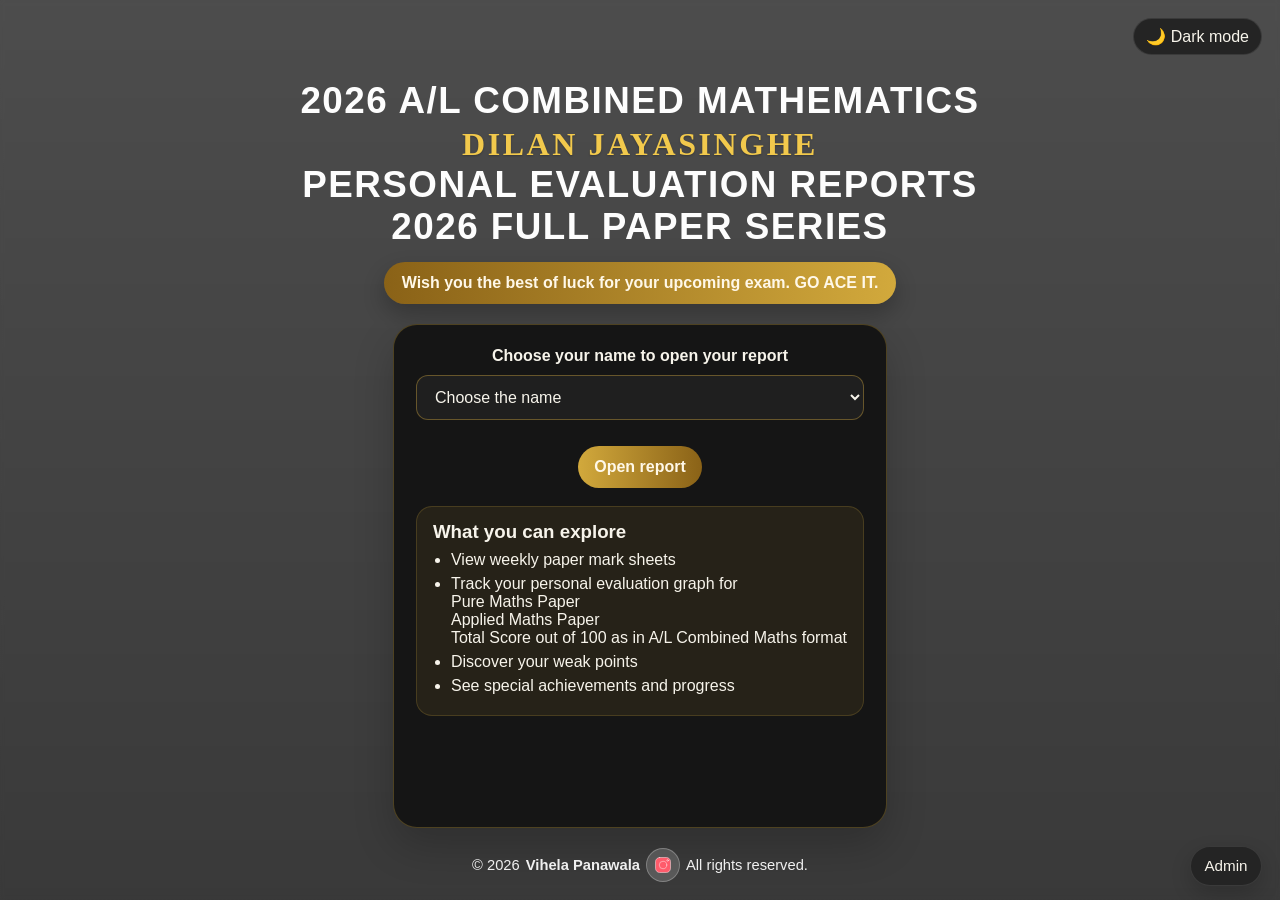
==== index.html @ 6c49c78d "first commit" ====
<!doctype html>
<html lang="en">
  <head>
    <meta charset="UTF-8" />
    <meta name="viewport" content="width=device-width, initial-scale=1.0" />
    <title>Combined Maths Evaluation</title>
    <link rel="stylesheet" href="./css/styles.css" />
  </head>
  <body class="page-login" data-page="login">
    <div class="page-shell">
      <header class="hero">
        <div class="top-bar">
          <button id="themeToggle" class="theme-toggle" type="button" aria-label="Toggle theme">🌙 Dark mode</button>
        </div>
        <h1>2026 A/L COMBINED MATHEMATICS<br><span class="hero-name">DILAN JAYASINGHE</span><br> PERSONAL EVALUATION REPORTS <BR>2026 FULL PAPER SERIES</h1>
        <div class="banner">Wish you the best of luck for your upcoming exam. GO ACE IT.</div>
      </header>

      <main class="card login-card">
        <label for="studentSelect">Choose your name to open your report</label>
        <select id="studentSelect" aria-label="Select student"></select>
        <div class="login-actions">
          <button id="viewStudentBtn" class="primary-btn">Open report</button>
        </div>

        <div class="login-benefits">
          <h3>What you can explore</h3>
          <ul>
            <li>View weekly paper mark sheets</li>
            <li>Track your personal evaluation graph for <BR>
              Pure Maths Paper <BR>
              Applied Maths Paper<BR>
              Total Score out of 100 as in A/L Combined Maths format</li>
            <li>Discover your weak points </li>
            <li>See special achievements and progress</li>
          </ul>
        </div>
      </main>

      <button id="adminBtn" class="secondary-btn login-float-btn" type="button">Admin</button>

      <footer class="site-footer">
        <div class="footer-text">
          <span>© 2026</span>
          <span class="footer-name-group">
            <span class="footer-name">Vihela Panawala</span>
            <a class="instagram-link" href="https://www.instagram.com/v1h3l4/" target="_blank" rel="noopener" aria-label="Visit Instagram profile">
              <svg viewBox="0 0 24 24" aria-hidden="true">
                <rect x="3" y="3" width="18" height="18" rx="5"></rect>
                <circle cx="12" cy="12" r="4.5"></circle>
                <circle cx="17.5" cy="6.5" r="1"></circle>
              </svg>
            </a>
          </span>
          <span> All rights reserved.</span>
        </div>
      </footer>
    </div>

    <script type="module" src="./js/app.js"></script>
  </body>
</html>
---- css/styles.css ----
:root {
  --gold: #d2a93c;
  --gold-deep: #8a6217;
  --black: #111111;
  --white: #fdfdfd;
  --panel: #fffdf7;
  --muted: #6f6b64;
  --border: #e6d7ab;
  --danger: #c54d4d;
  --success: #2d7d48;
  --blue: #3a6fd8;
  --red: #d9484a;
  --yellow: #e3b22c;
  --green: #2e9d5b;
}

* {
  box-sizing: border-box;
}

html {
  scroll-behavior: smooth;
}

body {
  margin: 0;
  font-family: "Segoe UI", Tahoma, Geneva, Verdana, sans-serif;
  background: linear-gradient(135deg, #161616 0%, #2a220f 100%);
  color: var(--black);
  min-height: 100vh;
}

body.page-login {
  background-image: linear-gradient(rgba(8, 8, 8, 0.72), rgba(8, 8, 8, 0.8)), url('https://images.unsplash.com/photo-1635070041078-e363dbe005cb?auto=format&fit=crop&w=1400&q=80');
  background-size: cover;
  background-position: center;
  background-attachment: fixed;
}

body.page-login.light-mode {
  background-image: linear-gradient(rgba(255, 248, 225, 0.42), rgba(255, 255, 255, 0.58)), url('https://images.unsplash.com/photo-1635070041078-e363dbe005cb?auto=format&fit=crop&w=1400&q=80');
}

.page-shell {
  min-height: 100vh;
  display: flex;
  flex-direction: column;
  padding: 18px;
}

body.page-login .page-shell {
  backdrop-filter: blur(2px);
}

@media (max-width: 768px) {
  .page-shell {
    padding-bottom: 140px;
  }
}

.hero {
  text-align: center;
  color: var(--white);
  margin-bottom: 20px;
}

.top-bar {
  display: flex;
  justify-content: flex-end;
  margin-bottom: 12px;
}

.theme-toggle {
  background: rgba(255, 255, 255, 0.16);
  color: var(--white);
  border: 1px solid rgba(255, 255, 255, 0.25);
  padding: 8px 12px;
  min-width: 120px;
}

.hero h1 {
  font-size: clamp(1.4rem, 2vw + 1rem, 2.3rem);
  margin-bottom: 14px;
  letter-spacing: 0.04em;
  font-weight: 700;
}

.hero-name {
  display: inline-block;
  font-family: "Georgia", "Times New Roman", serif;
  font-weight: 700;
  letter-spacing: 0.08em;
  color: #f2c94c;
  text-shadow: 0 1px 2px rgba(0, 0, 0, 0.25);
  font-size: clamp(1.2rem, 1.6vw + 0.9rem, 2rem);
}

.banner {
  display: inline-block;
  background: linear-gradient(90deg, rgba(210, 169, 60, 0.95), rgba(255, 242, 191, 0.95));
  color: var(--black);
  padding: 12px 18px;
  border-radius: 999px;
  font-family: Arial, Helvetica, sans-serif;
  font-weight: 700;
  box-shadow: 0 10px 22px rgba(0, 0, 0, 0.24);
}

.card {
  background: rgba(255, 255, 255, 0.96);
  border: 1px solid rgba(210, 169, 60, 0.28);
  border-radius: 24px;
  padding: 22px;
  box-shadow: 0 18px 40px rgba(0, 0, 0, 0.2);
  flex: 1;
  max-width: 1080px;
  margin: 0 auto;
}

.login-card {
  max-width: 600px;
  margin: 0 auto;
  text-align: center;
}

label {
  display: block;
  margin-bottom: 10px;
  font-weight: 600;
  color: var(--muted);
}

select,
button,
input,
textarea {
  font: inherit;
}

select,
input,
textarea {
  width: 100%;
  padding: 12px 14px;
  border-radius: 12px;
  border: 1px solid var(--border);
  background: var(--panel);
  margin-bottom: 12px;
}

button {
  cursor: pointer;
  border: none;
  border-radius: 999px;
  padding: 12px 16px;
  transition: transform 0.2s ease, filter 0.2s ease;
}

button:hover {
  filter: brightness(1.05);
  transform: translateY(-1px);
}

.primary-btn {
  background: var(--gold);
  color: var(--black);
  font-weight: 700;
}

.secondary-btn,
.chip-btn {
  background: var(--black);
  color: var(--white);
}

.danger-btn {
  background: var(--danger);
  color: var(--white);
  font-weight: 700;
}

.login-actions {
  margin-top: 14px;
}

.login-benefits {
  margin-top: 18px;
  padding: 14px 16px;
  border-radius: 16px;
  background: rgba(210, 169, 60, 0.09);
  border: 1px solid rgba(210, 169, 60, 0.2);
  text-align: left;
}

.login-benefits h3 {
  margin: 0 0 8px;
  color: var(--gold-deep);
}

.login-benefits ul {
  margin: 0;
  padding-left: 18px;
}

.login-benefits li {
  margin-bottom: 6px;
  color: var(--muted);
}

.empty-state {
  color: var(--muted);
}

.login-float-btn {
  position: fixed;
  right: clamp(10px, 2vw, 18px);
  bottom: calc(14px + env(safe-area-inset-bottom));
  z-index: 20;
  padding: 0.6rem 0.8rem;
  min-width: 72px;
  min-height: 40px;
  font-size: clamp(0.8rem, 0.75rem + 0.3vw, 0.95rem);
  line-height: 1;
  border-radius: 999px;
  box-shadow: 0 8px 20px rgba(0, 0, 0, 0.18);
  display: inline-flex;
  align-items: center;
  justify-content: center;
}

.site-footer {
  position: relative;
  z-index: 1;
  display: flex;
  justify-content: center;
  align-items: center;
  gap: 10px;
  flex-wrap: wrap;
  margin-top: 18px;
  color: rgba(255, 255, 255, 0.95);
}

.footer-text {
  display: flex;
  align-items: center;
  gap: 6px;
  flex-wrap: wrap;
}

.footer-name-group {
  display: inline-flex;
  align-items: center;
  gap: 6px;
}

.footer-name {
  font-weight: 700;
}

.instagram-link {
  display: inline-flex;
  align-items: center;
  justify-content: center;
  width: 34px;
  height: 34px;
  border-radius: 50%;
  background: rgba(255, 255, 255, 0.16);
  color: var(--white);
  border: 1px solid rgba(255, 255, 255, 0.25);
  text-decoration: none;
  transition: transform 0.2s ease, background 0.2s ease;
}

.instagram-link:hover {
  transform: translateY(-1px);
  background: rgba(255, 255, 255, 0.24);
}

.instagram-link svg {
  width: 18px;
  height: 18px;
  fill: none;
  stroke: currentColor;
  stroke-width: 1.7;
  stroke-linecap: round;
  stroke-linejoin: round;
}

.hero-row {
  display: flex;
  justify-content: space-between;
  align-items: center;
  gap: 12px;
  flex-wrap: wrap;
}

#backBtn {
  min-width: 100px;
}

.student-badge {
  background: rgba(255, 255, 255, 0.16);
  border: 1px solid rgba(255, 255, 255, 0.2);
  border-radius: 999px;
  padding: 8px 12px;
  color: var(--white);
  font-weight: 700;
}

.tab-row {
  display: flex;
  gap: 10px;
  justify-content: center;
  flex-wrap: wrap;
  margin-top: 18px;
}

.tab-btn,
.chip-btn {
  padding: 10px 16px;
  min-width: 140px;
}

.tab-btn.active,
.chip-btn.active {
  background: var(--gold);
  color: var(--black);
}

.content-pane {
  display: none;
}

.content-pane.active {
  display: block;
}

.section-head {
  display: flex;
  justify-content: space-between;
  align-items: center;
  gap: 12px;
  margin-bottom: 16px;
  flex-wrap: wrap;
}

.inline-field {
  display: flex;
  align-items: center;
  gap: 8px;
  margin: 0;
}

.table-wrap {
  overflow-x: auto;
}

table {
  width: 100%;
  border-collapse: collapse;
  min-width: 420px;
}

th,
td {
  padding: 12px;
  border-bottom: 1px solid var(--border);
  text-align: left;
}

td input {
  padding: 6px 8px;
  border: 1px solid var(--border);
  border-radius: 4px;
  font-family: inherit;
  font-size: inherit;
  background: var(--panel);
  color: var(--black);
}

td input:focus {
  outline: none;
  border-color: var(--gold);
  box-shadow: 0 0 0 2px rgba(210, 169, 60, 0.1);
}

tr.highlight td {
  border: 2px solid #d9484a;
}

th {
  background: var(--panel);
  color: var(--gold-deep);
}

.metric-grid {
  display: grid;
  grid-template-columns: repeat(2, minmax(180px, 1fr));
  gap: 14px;
}

.metric-card {
  background: var(--panel);
  border: 1px solid var(--border);
  border-radius: 18px;
  padding: 16px;
}

.metric-card h3 {
  margin: 0 0 6px;
  color: var(--gold-deep);
  font-size: 1rem;
}

.metric-card p,
.metric-card ul {
  margin: 0;
  color: var(--muted);
}

.chart-card {
  background: var(--panel);
  border: 1px solid var(--border);
  border-radius: 18px;
  padding: 16px;
  margin-top: 14px;
}

canvas {
  width: 100%;
  height: 260px;
}

.chip-row {
  display: flex;
  gap: 8px;
  flex-wrap: wrap;
}

.filter-btn.blue { background: var(--blue); }
.filter-btn.red { background: var(--red); }
.filter-btn.yellow { background: var(--yellow); }
.filter-btn.green { background: var(--green); }

.achievement-box {
  background: linear-gradient(90deg, rgba(210, 169, 60, 0.12), rgba(255, 242, 191, 0.4));
  border: 1px solid var(--border);
  border-radius: 16px;
  padding: 16px;
  margin-top: 16px;
}

.achievement-box h3 {
  margin-top: 0;
  color: var(--gold-deep);
}

.admin-toolbar {
  display: flex;
  flex-wrap: wrap;
  gap: 10px;
  margin-bottom: 16px;
}

.admin-panel {
  display: none;
}

.admin-panel.active {
  display: block;
}

.form-grid {
  display: grid;
  gap: 12px;
}

.modal-overlay {
  position: fixed;
  inset: 0;
  background: rgba(0, 0, 0, 0.6);
  display: flex;
  align-items: center;
  justify-content: center;
  padding: 16px;
  z-index: 1000;
}

.modal-card {
  background: var(--white);
  border-radius: 20px;
  padding: 22px;
  width: min(420px, 100%);
  box-shadow: 0 18px 40px rgba(0, 0, 0, 0.25);
}

.modal-card h3 {
  margin-top: 0;
  color: var(--gold-deep);
}

.modal-actions {
  display: flex;
  gap: 10px;
  justify-content: flex-end;
  margin-top: 12px;
}

.site-footer {
  margin-top: 20px;
  color: rgba(255, 255, 255, 0.92);
  display: flex;
  justify-content: center;
  align-items: center;
  gap: 10px;
  font-size: 0.92rem;
}

.instagram-link {
  display: inline-flex;
  align-items: center;
  justify-content: center;
}

.instagram-link svg {
  width: 20px;
  height: 20px;
  fill: #e4405f;
  stroke: #ffffff;
  stroke-width: 0.6;
}

body.light-mode {
  background: linear-gradient(135deg, #f7f3e8 0%, #efe1b2 100%);
}

body.light-mode .card {
  background: #fffdfa;
}

body.light-mode .hero {
  color: #1d1d1d;
}

body.light-mode .banner {
  background: linear-gradient(90deg, #f4d36f, #fff1b8);
}

body.light-mode .theme-toggle {
  color: #1d1d1d;
  background: rgba(17, 17, 17, 0.08);
  border-color: rgba(17, 17, 17, 0.15);
}

body:not(.light-mode) {
  color: #f7f4eb;
}

body:not(.light-mode) .card,
body:not(.light-mode) .metric-card,
body:not(.light-mode) .chart-card,
body:not(.light-mode) .achievement-box,
body:not(.light-mode) .modal-card,
body:not(.light-mode) .login-card,
body:not(.light-mode) .admin-card {
  background: #151515;
  color: #f7f4eb;
  border-color: rgba(210, 169, 60, 0.3);
}

body:not(.light-mode) .banner {
  background: linear-gradient(90deg, #8a6217, #d2a93c);
  color: #fff8e8;
}

body:not(.light-mode) select,
body:not(.light-mode) input,
body:not(.light-mode) textarea {
  background: #1f1f1f;
  color: #f7f4eb;
  border-color: rgba(210, 169, 60, 0.4);
}

body:not(.light-mode) th {
  background: #1a1a1a;
  color: #f0c75d;
}

body:not(.light-mode) td,
body:not(.light-mode) label,
body:not(.light-mode) p,
body:not(.light-mode) li,
body:not(.light-mode) h2,
body:not(.light-mode) h3 {
  color: #f7f4eb;
}

body:not(.light-mode) .secondary-btn,
body:not(.light-mode) .chip-btn,
body:not(.light-mode) .theme-toggle {
  background: #242424;
  color: #f7f4eb;
  border: 1px solid rgba(255, 255, 255, 0.1);
}

body:not(.light-mode) .primary-btn {
  background: linear-gradient(90deg, #d2a93c, #8a6217);
  color: #fff8e8;
}

body:not(.light-mode) .instagram-link svg {
  fill: #ff5b6b;
  stroke: #ffe8ec;
}

@media (max-width: 1024px) {
  .page-shell {
    padding: 14px;
  }

  .hero h1 {
    font-size: clamp(1.8rem, 4vw, 2.4rem);
  }

  .card {
    padding: 18px;
  }
}

@media (max-width: 768px) {
  .page-shell {
    padding: 12px;
  }

  .hero {
    padding: 16px 0;
  }

  .hero-row,
  .section-head,
  .inline-field {
    flex-direction: column;
    align-items: stretch;
  }

  .hero-row {
    justify-content: center;
  }

  .tab-btn,
  .chip-btn {
    min-width: auto;
    width: 100%;
  }

  .metric-grid {
    grid-template-columns: 1fr;
  }

  .section-head {
    align-items: flex-start;
  }

  .inline-field {
    gap: 6px;
  }

  .login-float-btn {
    right: 12px;
    bottom: calc(12px + env(safe-area-inset-bottom));
    padding: 0.55rem 0.75rem;
    min-width: 64px;
    min-height: 36px;
    font-size: 0.8rem;
  }

  .site-footer {
    padding-bottom: calc(54px + env(safe-area-inset-bottom));
    flex-direction: column;
    gap: 6px;
  }

  .top-bar {
    justify-content: center;
  }

  .theme-toggle {
    width: 100%;
    max-width: 240px;
  }

  .banner {
    padding: 10px 14px;
  }
}

@media (max-width: 520px) {
  .hero h1 {
    font-size: clamp(1.4rem, 6vw, 2rem);
  }

  .card {
    border-radius: 20px;
    padding: 16px;
  }

  .login-float-btn {
    padding: 0.5rem 0.7rem;
    min-width: 60px;
    min-height: 34px;
    font-size: 0.75rem;
  }
}
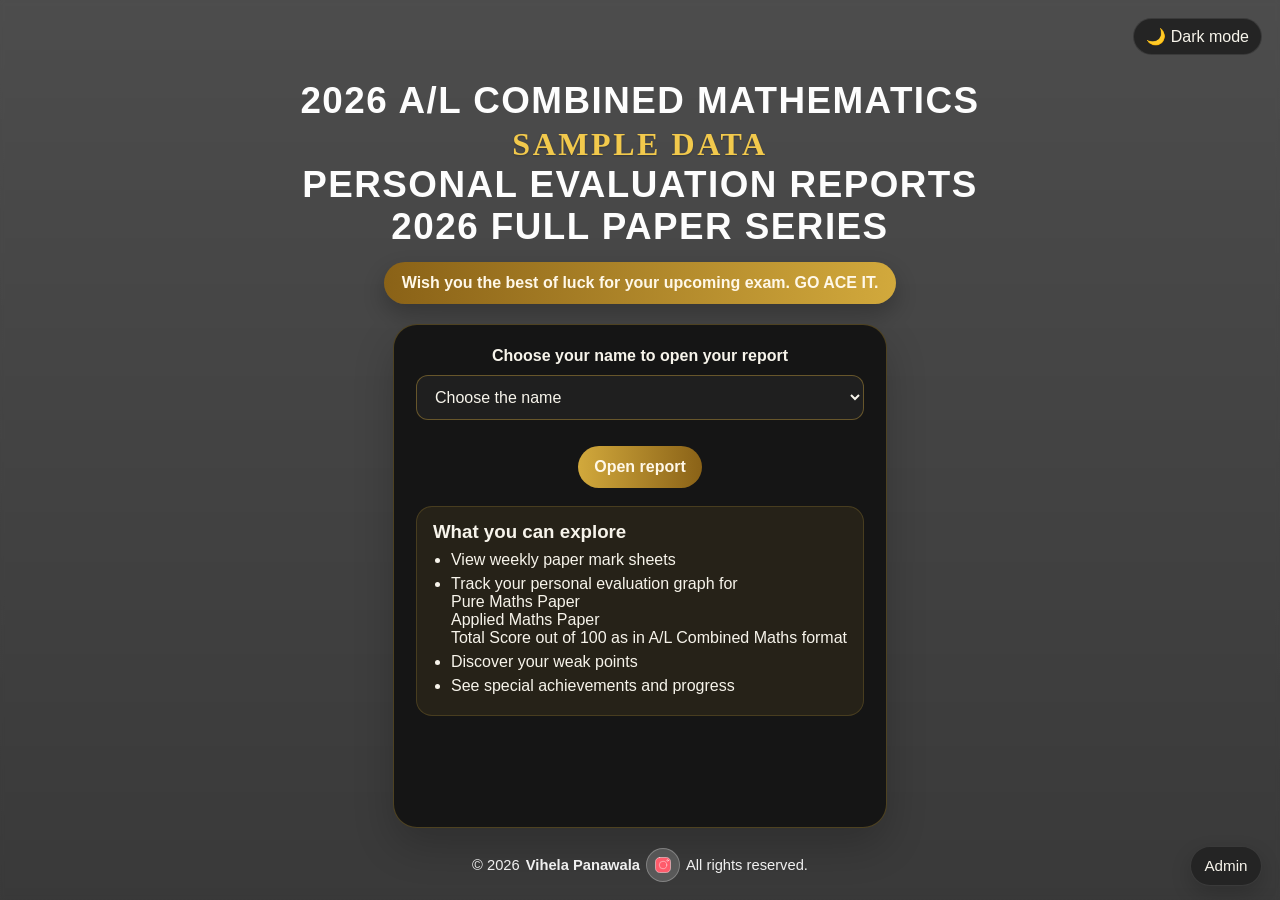
==== commit 2894c830: "" ====
--- a/index.html
+++ b/index.html
@@ -12,7 +12,7 @@
         <div class="top-bar">
           <button id="themeToggle" class="theme-toggle" type="button" aria-label="Toggle theme">🌙 Dark mode</button>
         </div>
-        <h1>2026 A/L COMBINED MATHEMATICS<br><span class="hero-name">DILAN JAYASINGHE</span><br> PERSONAL EVALUATION REPORTS <BR>2026 FULL PAPER SERIES</h1>
+        <h1>2026 A/L COMBINED MATHEMATICS<br><span class="hero-name">SAMPLE DATA</span><br> PERSONAL EVALUATION REPORTS <BR>2026 FULL PAPER SERIES</h1>
         <div class="banner">Wish you the best of luck for your upcoming exam. GO ACE IT.</div>
       </header>
 
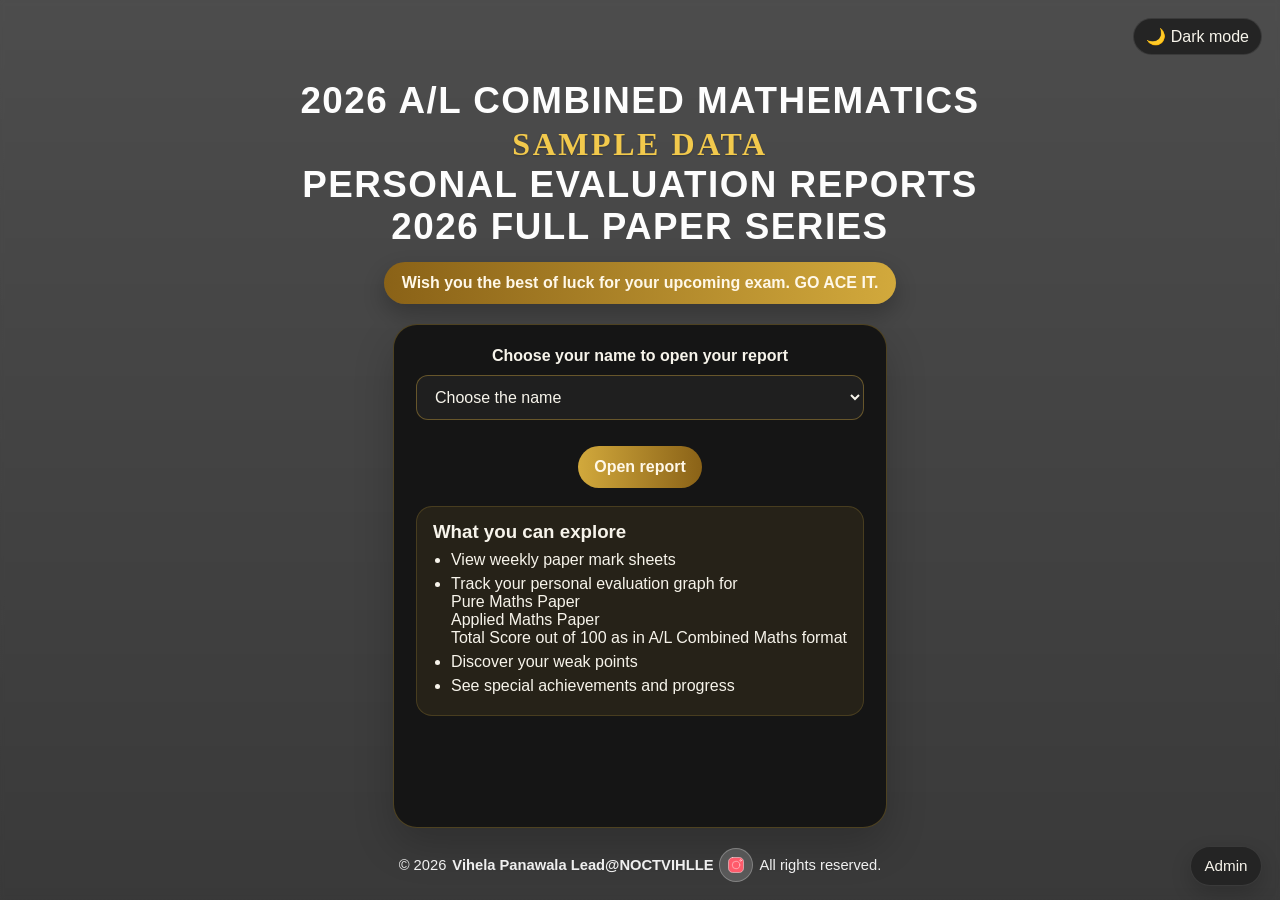
==== commit 5b4e61cf: "new1" ====
--- a/index.html
+++ b/index.html
@@ -12,7 +12,7 @@
         <div class="top-bar">
           <button id="themeToggle" class="theme-toggle" type="button" aria-label="Toggle theme">🌙 Dark mode</button>
         </div>
-        <h1>2026 A/L COMBINED MATHEMATICS<br><span class="hero-name">SAMPLE DATA</span><br> PERSONAL EVALUATION REPORTS <BR>2026 FULL PAPER SERIES</h1>
+        <h1>2026 A/L COMBINED MATHEMATICS<br><span class="hero-name">SAMPLE DATA </span><br> PERSONAL EVALUATION REPORTS <BR>2026 FULL PAPER SERIES</h1>
         <div class="banner">Wish you the best of luck for your upcoming exam. GO ACE IT.</div>
       </header>
 
@@ -43,7 +43,7 @@
         <div class="footer-text">
           <span>© 2026</span>
           <span class="footer-name-group">
-            <span class="footer-name">Vihela Panawala</span>
+            <span class="footer-name">Vihela Panawala Lead@NOCTVIHLLE</span>
             <a class="instagram-link" href="https://www.instagram.com/v1h3l4/" target="_blank" rel="noopener" aria-label="Visit Instagram profile">
               <svg viewBox="0 0 24 24" aria-hidden="true">
                 <rect x="3" y="3" width="18" height="18" rx="5"></rect>
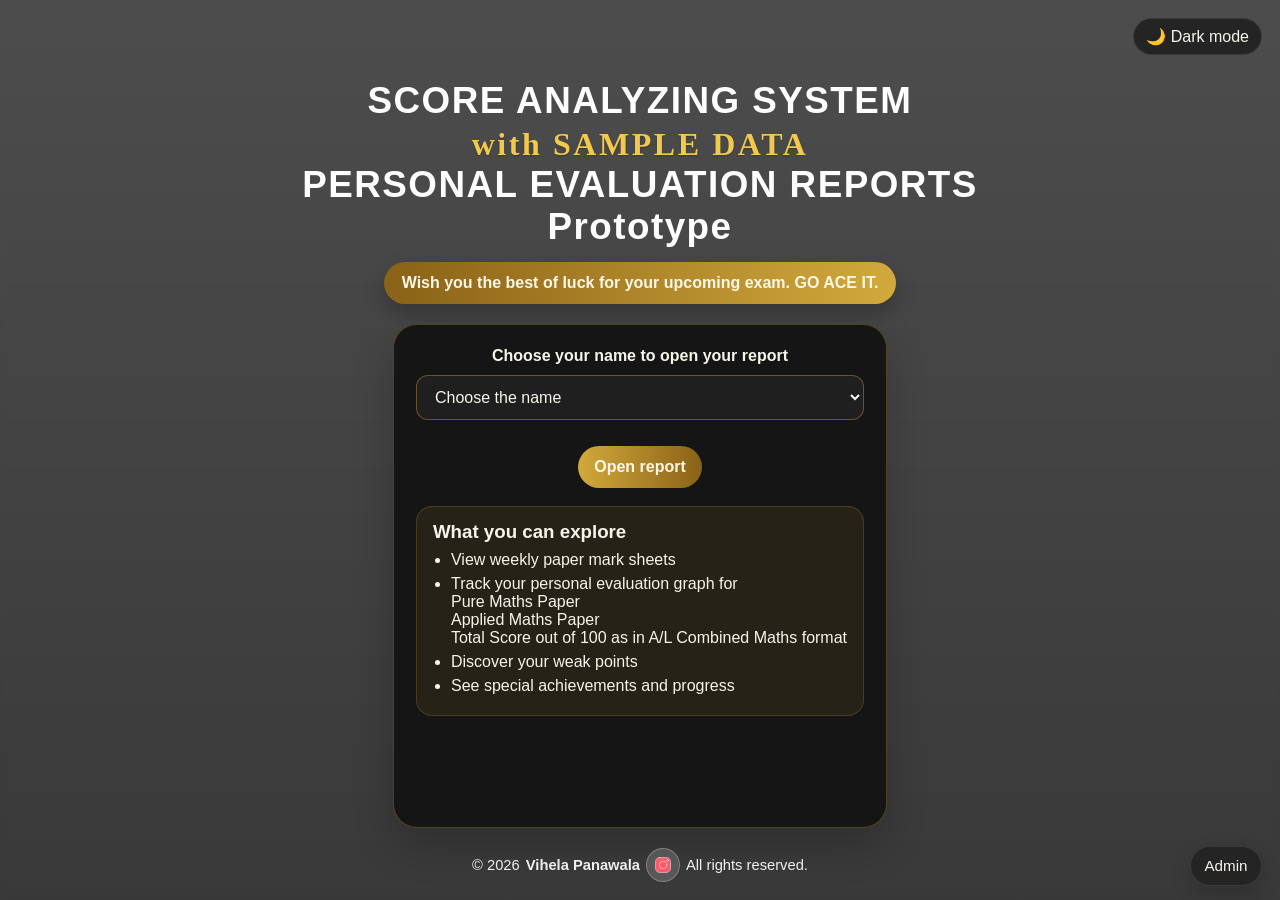
==== commit 730548c2: "Update header and footer content in index.html" ====
--- a/index.html
+++ b/index.html
@@ -12,7 +12,7 @@
         <div class="top-bar">
           <button id="themeToggle" class="theme-toggle" type="button" aria-label="Toggle theme">🌙 Dark mode</button>
         </div>
-        <h1>2026 A/L COMBINED MATHEMATICS<br><span class="hero-name">SAMPLE DATA </span><br> PERSONAL EVALUATION REPORTS <BR>2026 FULL PAPER SERIES</h1>
+        <h1>SCORE ANALYZING SYSTEM <br><span class="hero-name">with SAMPLE DATA </span><br> PERSONAL EVALUATION REPORTS <BR>Prototype</h1>
         <div class="banner">Wish you the best of luck for your upcoming exam. GO ACE IT.</div>
       </header>
 
@@ -43,7 +43,7 @@
         <div class="footer-text">
           <span>© 2026</span>
           <span class="footer-name-group">
-            <span class="footer-name">Vihela Panawala Lead@NOCTVIHLLE</span>
+            <span class="footer-name">Vihela Panawala</span>
             <a class="instagram-link" href="https://www.instagram.com/v1h3l4/" target="_blank" rel="noopener" aria-label="Visit Instagram profile">
               <svg viewBox="0 0 24 24" aria-hidden="true">
                 <rect x="3" y="3" width="18" height="18" rx="5"></rect>
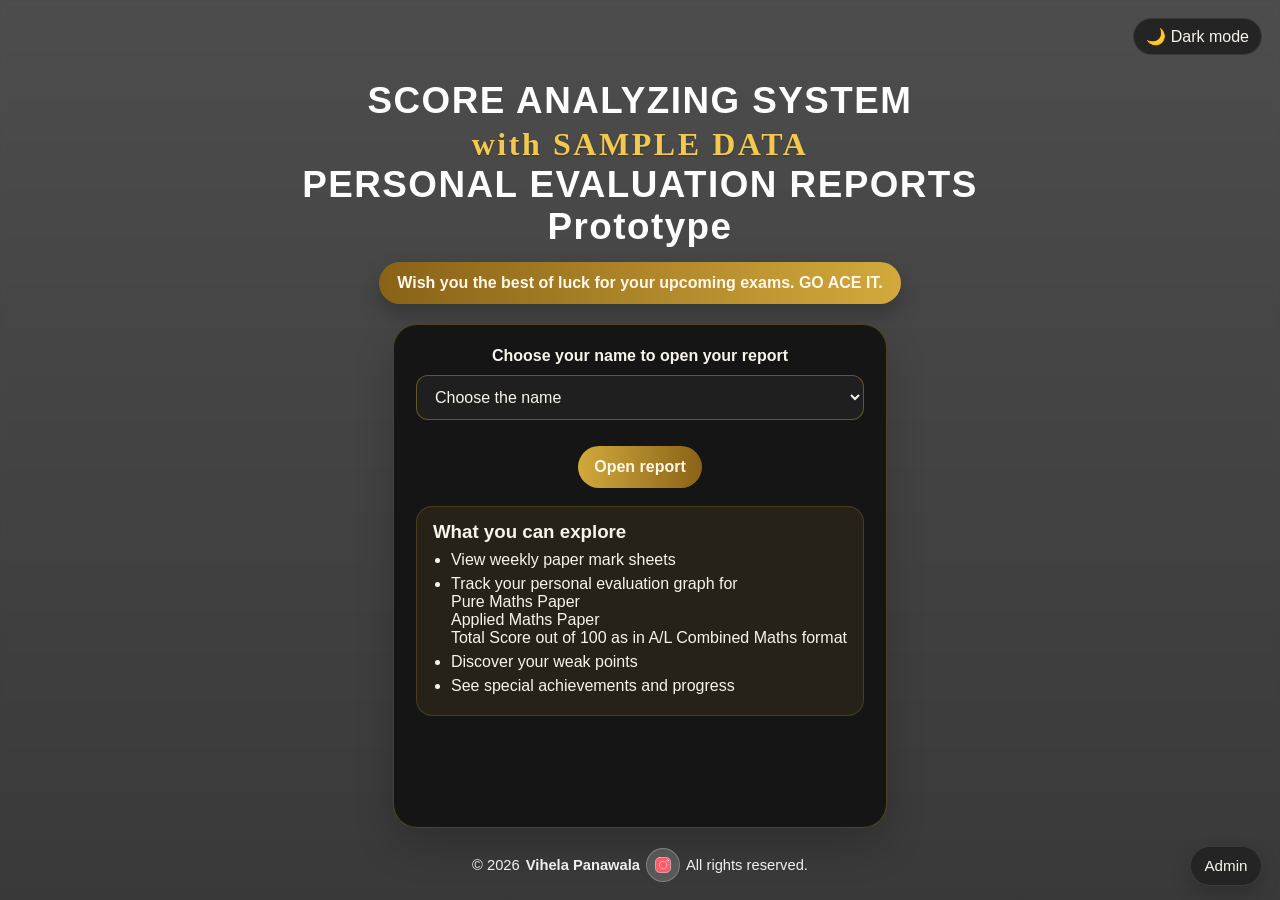
==== commit 61b47968: "Update index.html" ====
--- a/index.html
+++ b/index.html
@@ -13,7 +13,7 @@
           <button id="themeToggle" class="theme-toggle" type="button" aria-label="Toggle theme">🌙 Dark mode</button>
         </div>
         <h1>SCORE ANALYZING SYSTEM <br><span class="hero-name">with SAMPLE DATA </span><br> PERSONAL EVALUATION REPORTS <BR>Prototype</h1>
-        <div class="banner">Wish you the best of luck for your upcoming exam. GO ACE IT.</div>
+        <div class="banner">Wish you the best of luck for your upcoming exams. GO ACE IT.</div>
       </header>
 
       <main class="card login-card">
